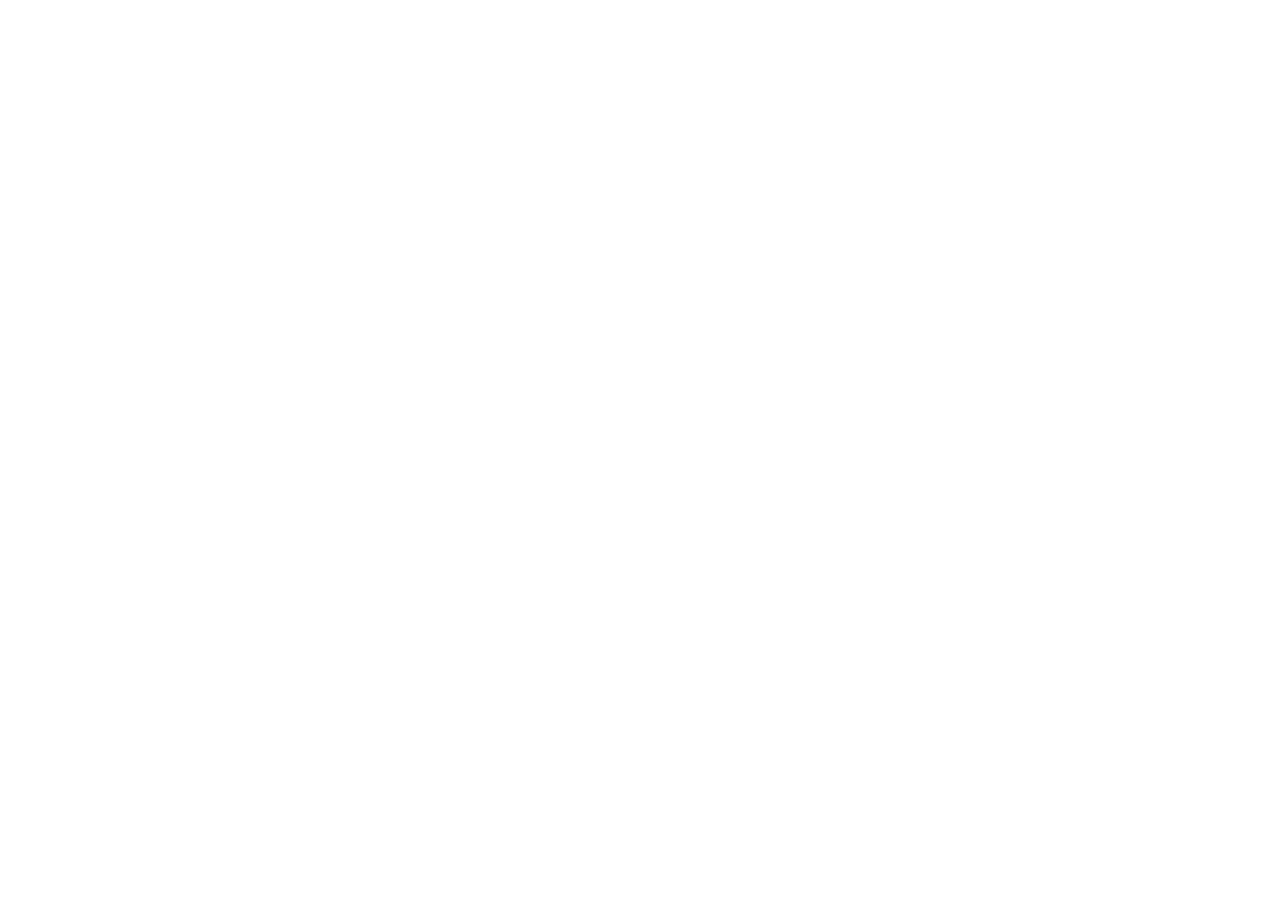
==== pages/order-page/index.html @ 3266fe73 "fix: some problems with cart" ====
<!DOCTYPE html>
<html lang="en">
<head>
  <meta charset="UTF-8">
  <meta http-equiv="X-UA-Compatible" content="IE=edge">
  <meta name="viewport" content="width=device-width, initial-scale=1.0">
  <title>Order page</title>
</head>
<body>
  
</body>
</html>
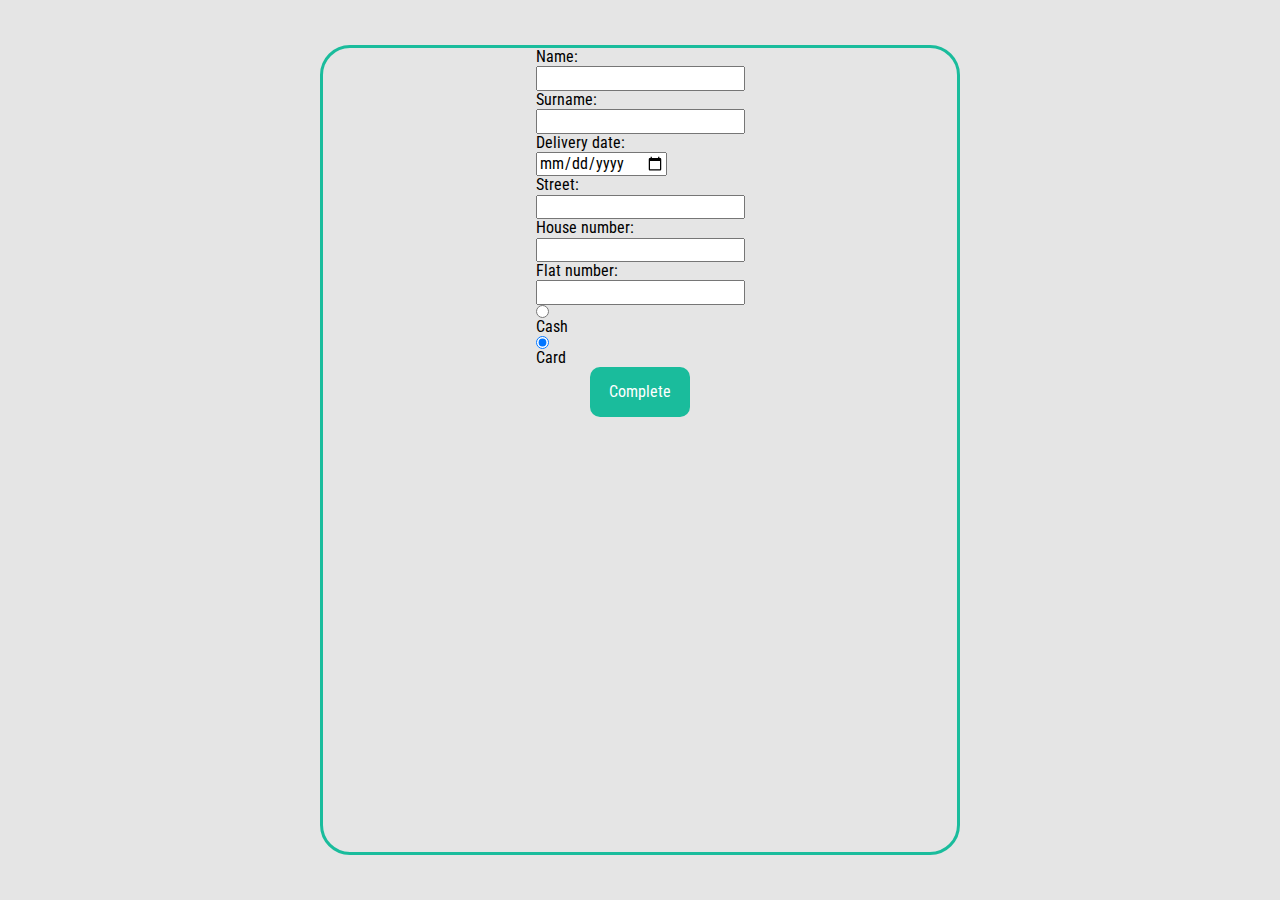
==== commit 352e64f8: "feat: idk" ====
--- a/pages/order-page/index.html
+++ b/pages/order-page/index.html
@@ -4,9 +4,50 @@
   <meta charset="UTF-8">
   <meta http-equiv="X-UA-Compatible" content="IE=edge">
   <meta name="viewport" content="width=device-width, initial-scale=1.0">
+  <link rel="shortcut icon" href="/assets/icons/bookshelf_icon.ico" type="image/x-icon">
+  <link rel="preconnect" href="https://fonts.googleapis.com">
+  <link rel="preconnect" href="https://fonts.googleapis.com">
+  <link rel="preconnect" href="https://fonts.gstatic.com" crossorigin>
+  <link href="https://fonts.googleapis.com/css2?family=Roboto+Condensed:ital,wght@0,300;0,400;0,700;1,300;1,400;1,700&display=swap" rel="stylesheet">
+  <link rel="stylesheet" href="../../assets/css/normalize.css">
+  <link rel="stylesheet" href="style.css">
   <title>Order page</title>
 </head>
 <body>
-  
+  <div class="container">
+    <form action="" class="main-form">
+      <label for="name">Name: </label>
+      <input type="text" name="" id="name" class="name-input"
+        pattern="[a-zA-z]{4,}" required
+      >
+      <label for="surname">Surname: </label>
+      <input type="text" name="" id="surname" class="surname-input"
+        pattern="[a-zA-z]{5,}" required
+      >
+      <label for="delivery">Delivery date: </label>
+      <input type="date" id="delivery" required
+      >
+      <label for="street">Street: </label>
+      <input type="text" id="street" class="street-input"
+        pattern="[\w\d\s,./]{5,}" required
+      >
+      <label for="house">House number: </label>
+      <input type="text"  id="house" class="house-input"
+        pattern="[\d]{1,}" required
+      >
+      <label for="flat">Flat number: </label>
+      <input type="text" class="flat-input"
+      pattern="^[1-9]+[\d-]*$" id="flat" required
+      >
+      <form class="method">
+        <input type="radio" name="method" value="cash" class="method__radio" id="cash">
+        <label class="method__label" for="cash">Cash</label>
+        <input type="radio" name="method" value="card" class="method__radio" id="card" checked>
+        <label class="method__label" for="card">Card</label>
+      </form>
+      <input type="Submit" value="Complete" class="complete-button">
+    </form>
+  </div>
+  <script src="form-validator.js"></script>
 </body>
 </html>--- a/pages/order-page/style.css
+++ b/pages/order-page/style.css
@@ -0,0 +1,66 @@
+* {
+  /*outline: 1px solid red;*/
+}
+
+*,
+*:before,
+*:after {
+  box-sizing: border-box;
+}
+
+html {
+  scroll-behavior: smooth;
+}
+
+a {
+  text-decoration: none;
+}
+
+li {
+  list-style-type: none;
+}
+
+body {
+  font-family: 'Roboto Condensed', sans-serif;
+  background-color: #E5E5E5;
+}
+
+.container {
+  position: relative;
+  top: 5vh;
+  width: 50vw;
+  margin: 0 auto;
+  height: 90vh;
+  border: 3px solid #1ABC9C;
+  border-radius: 30px;
+  display: flex;
+  flex-direction: column;
+  align-items: center;
+}
+
+input {
+  outline: none;
+  display: block;
+}
+
+.complete-button {
+  height: 50px;
+  width: 100px;
+  border: none;
+  background-color: #1ABC9C;
+  border-radius: 10px;
+  color: white;
+}
+
+.disabled {
+  cursor: not-allowed;
+}
+
+.red {
+  border: 3px solid red;
+}
+
+.method {
+  display: flex;
+  flex-direction: row;
+}
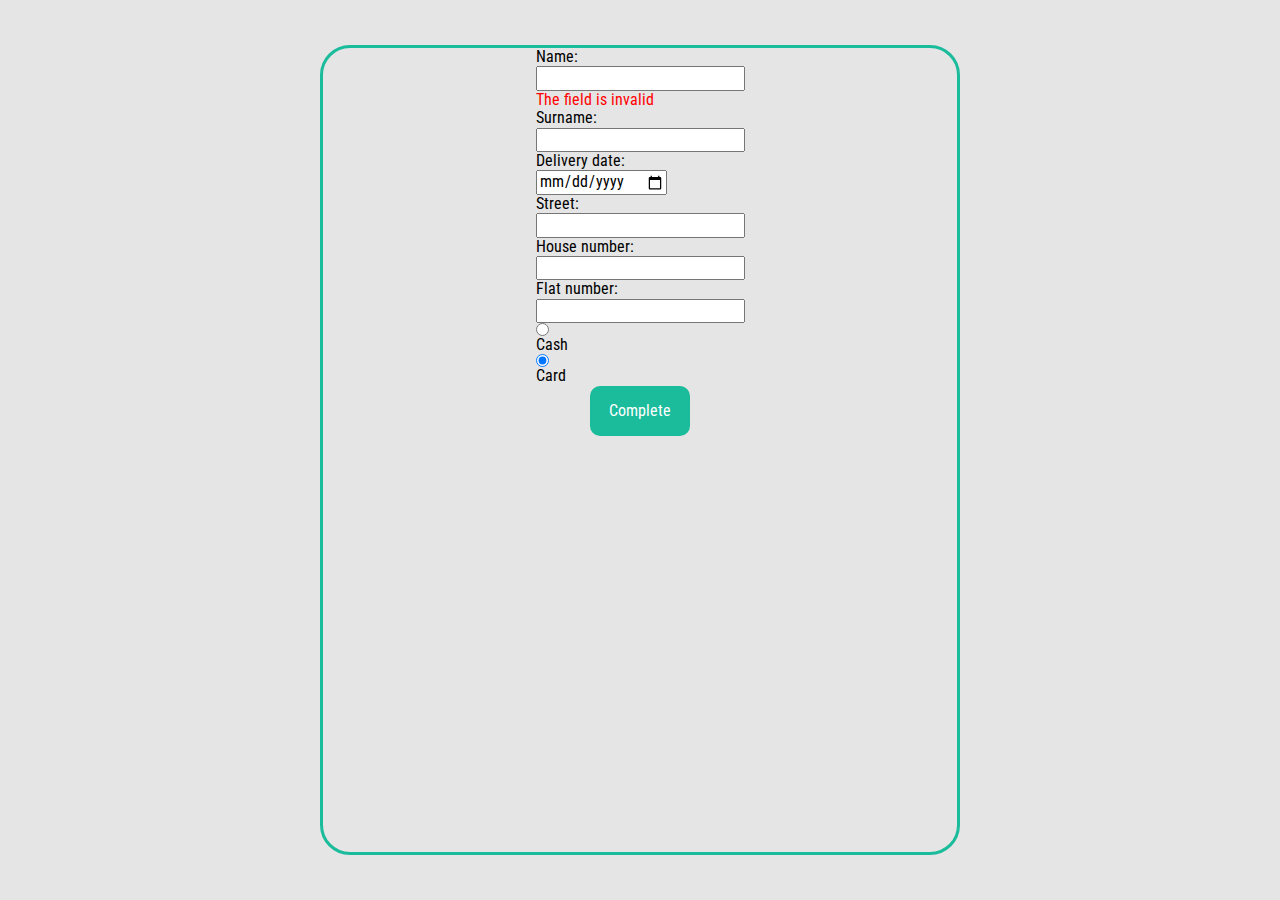
==== commit 4c547fe7: "feat: add some validation" ====
--- a/pages/order-page/index.html
+++ b/pages/order-page/index.html
@@ -20,6 +20,7 @@
       <input type="text" name="" id="name" class="name-input"
         pattern="[a-zA-z]{4,}" required
       >
+      <span class="name-span">The field is invalid</span>
       <label for="surname">Surname: </label>
       <input type="text" name="" id="surname" class="surname-input"
         pattern="[a-zA-z]{5,}" required
--- a/pages/order-page/style.css
+++ b/pages/order-page/style.css
@@ -61,6 +61,16 @@
 }
 
 .method {
+  width: 200px;
   display: flex;
   flex-direction: row;
 }
+
+.method input {
+  display: inline-block;
+}
+
+span {
+  display: block;
+  color: red;
+}
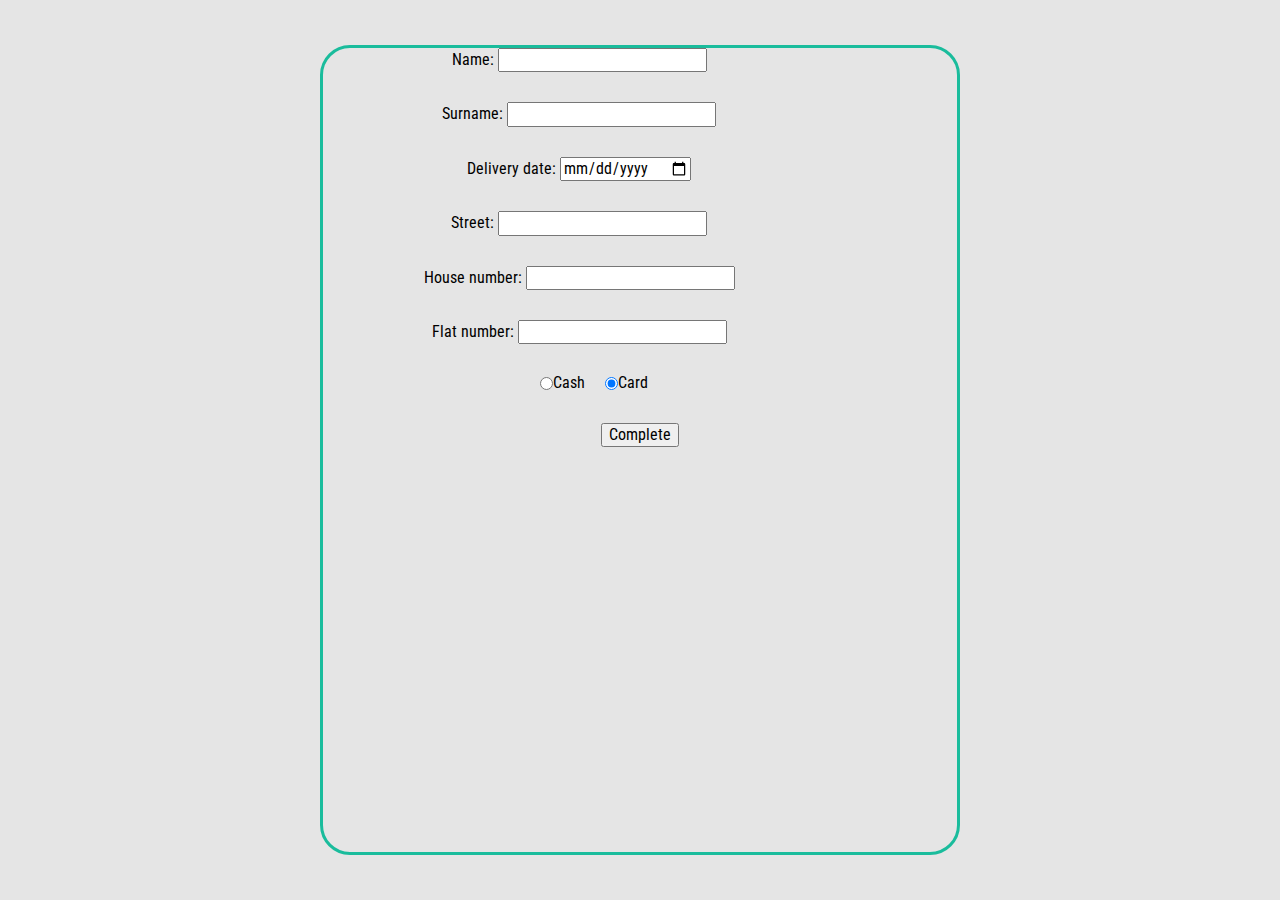
==== commit 8ffe0b99: "feat: add fully working validation" ====
--- a/pages/order-page/index.html
+++ b/pages/order-page/index.html
@@ -15,39 +15,58 @@
 </head>
 <body>
   <div class="container">
-    <form action="" class="main-form">
+    <div>
       <label for="name">Name: </label>
       <input type="text" name="" id="name" class="name-input"
         pattern="[a-zA-z]{4,}" required
       >
       <span class="name-span">The field is invalid</span>
+    </div>
+    <div>
       <label for="surname">Surname: </label>
       <input type="text" name="" id="surname" class="surname-input"
         pattern="[a-zA-z]{5,}" required
       >
+      <span class="surname-span">The field is invalid</span>
+    </div>
+    <div>
       <label for="delivery">Delivery date: </label>
       <input type="date" id="delivery" required
       >
+      <span class="delivery-span">The field is invalid</span>
+    </div>
+    <div>
       <label for="street">Street: </label>
       <input type="text" id="street" class="street-input"
         pattern="[\w\d\s,./]{5,}" required
       >
+      <span class="street-span">The field is invalid</span>
+    </div>
+    <div>
       <label for="house">House number: </label>
       <input type="text"  id="house" class="house-input"
         pattern="[\d]{1,}" required
       >
+      <span class="house-span">The field is invalid</span>
+    </div>
+    <div>
       <label for="flat">Flat number: </label>
       <input type="text" class="flat-input"
       pattern="^[1-9]+[\d-]*$" id="flat" required
       >
+      <span class="flat-span">The field is invalid</span>
+    </div>
+    <div>
       <form class="method">
         <input type="radio" name="method" value="cash" class="method__radio" id="cash">
         <label class="method__label" for="cash">Cash</label>
         <input type="radio" name="method" value="card" class="method__radio" id="card" checked>
         <label class="method__label" for="card">Card</label>
       </form>
-      <input type="Submit" value="Complete" class="complete-button">
-    </form>
+    </div>
+    <div>
+      <button>Complete</button>
+    </div>
   </div>
   <script src="form-validator.js"></script>
 </body>
--- a/pages/order-page/style.css
+++ b/pages/order-page/style.css
@@ -36,11 +36,11 @@
   display: flex;
   flex-direction: column;
   align-items: center;
+  gap: 30px;
 }
 
 input {
   outline: none;
-  display: block;
 }
 
 .complete-button {
@@ -66,11 +66,15 @@
   flex-direction: row;
 }
 
-.method input {
-  display: inline-block;
+#card {
+  margin-left: 20px;
 }
 
 span {
-  display: block;
+  opacity: 0;
   color: red;
 }
+
+.opacity {
+  opacity: 1;
+}
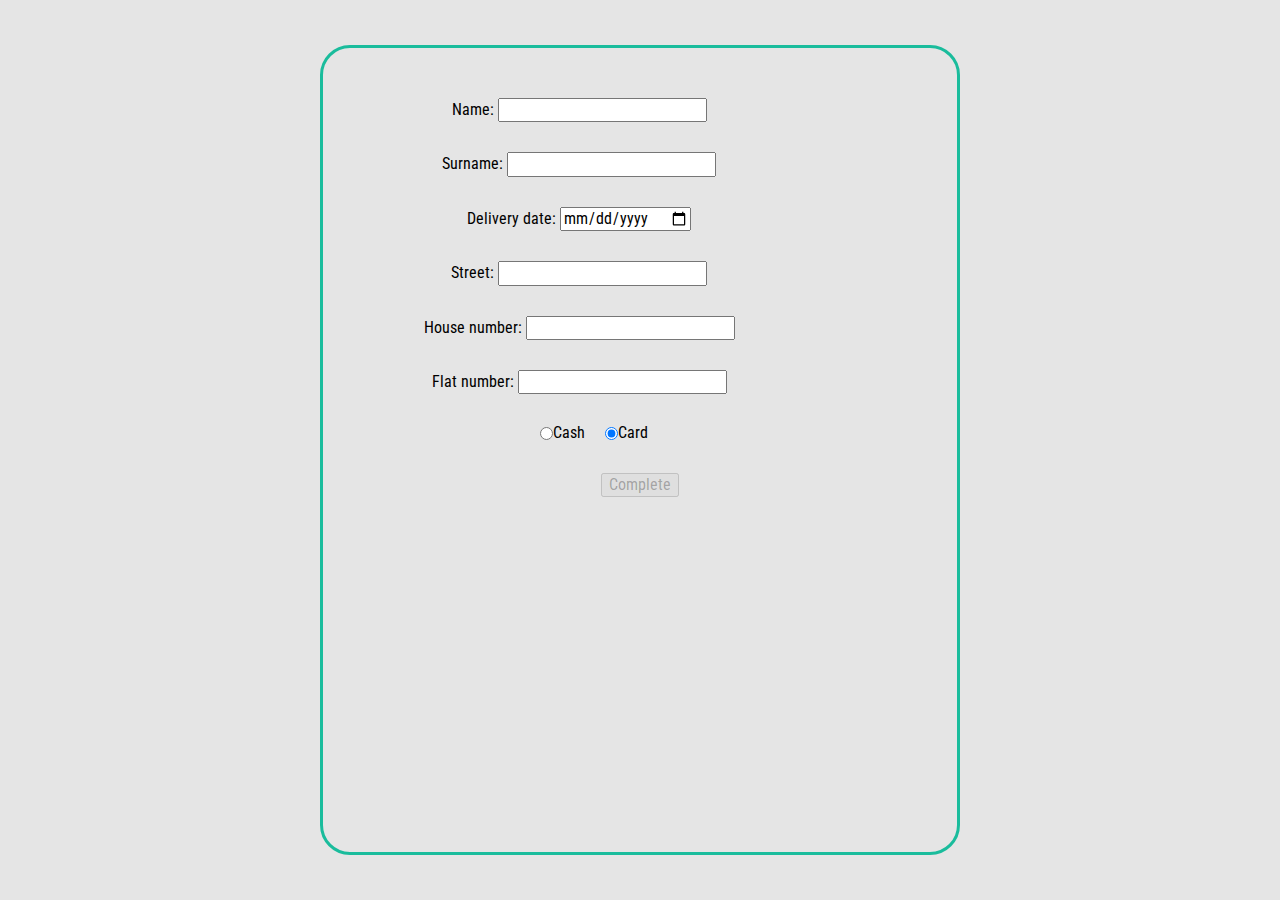
==== commit 1ef383f5: "feat: add disabled button" ====
--- a/pages/order-page/index.html
+++ b/pages/order-page/index.html
@@ -65,7 +65,7 @@
       </form>
     </div>
     <div>
-      <button>Complete</button>
+      <button disabled class="button">Complete</button>
     </div>
   </div>
   <script src="form-validator.js"></script>
--- a/pages/order-page/style.css
+++ b/pages/order-page/style.css
@@ -37,6 +37,7 @@
   flex-direction: column;
   align-items: center;
   gap: 30px;
+  padding: 50px;
 }
 
 input {
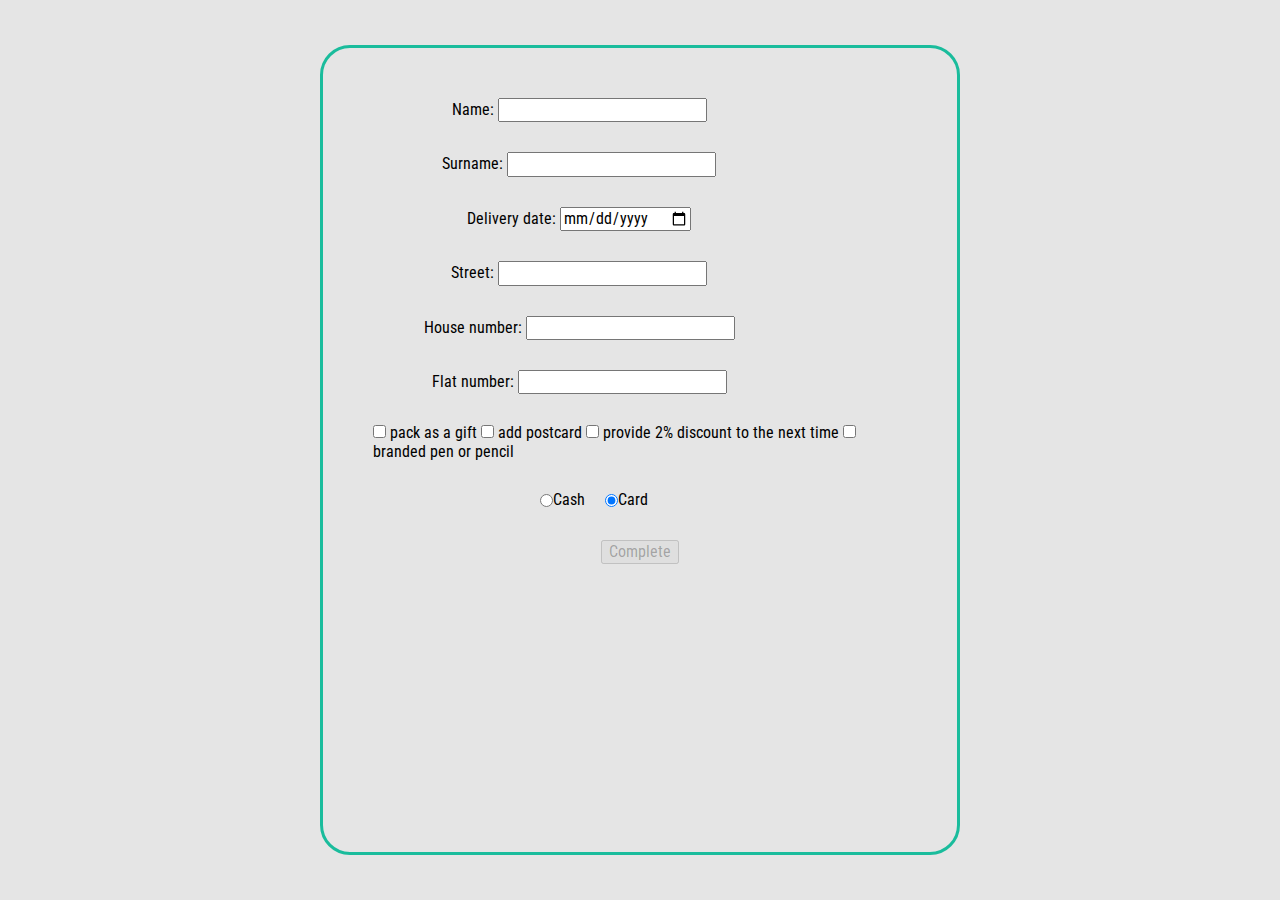
==== commit 4feacd86: "feat: some" ====
--- a/pages/order-page/index.html
+++ b/pages/order-page/index.html
@@ -31,7 +31,7 @@
     </div>
     <div>
       <label for="delivery">Delivery date: </label>
-      <input type="date" id="delivery" required
+      <input type="date" id="delivery" min="2022-11-22" required
       >
       <span class="delivery-span">The field is invalid</span>
     </div>
@@ -56,6 +56,16 @@
       >
       <span class="flat-span">The field is invalid</span>
     </div>
+    <div class="optional">
+      <input type="checkbox" name="" id="pack">
+      <label for="pack">pack as a gift</label>
+      <input type="checkbox" name="" id="postcard">
+      <label for="postcard">add postcard</label>
+      <input type="checkbox" name="" id="">
+      <label for="">provide 2% discount to the next time</label>
+      <input type="checkbox" name="" id="">
+      <label for="">branded pen or pencil</label>
+    </div>
     <div>
       <form class="method">
         <input type="radio" name="method" value="cash" class="method__radio" id="cash">
